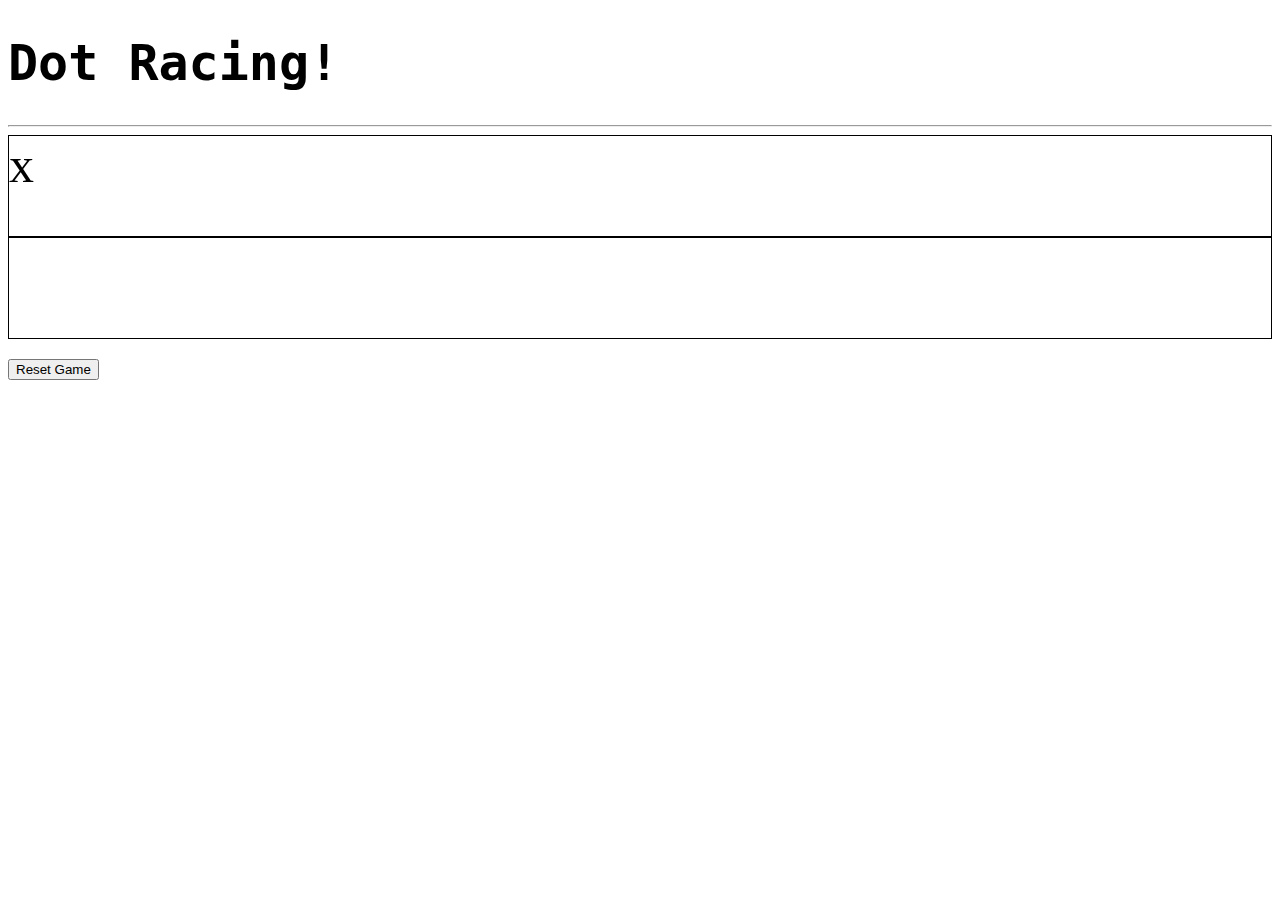
==== game-1/index.html @ 32f5c485 "First commit of game 1" ====
<!DOCTYPE html>
<html lang="en">
<head>
  <meta charset="UTF-8">

  <!-- set viewport to device width to make site responsive -->
  <meta name="viewport" content="width=device-width, initial-scale=1">

  <!-- bootstrap css -->
  <link rel="stylesheet" href="https://maxcdn.bootstrapcdn.com/bootstrap/3.3.5/css/bootstrap.min.css" integrity="sha512-dTfge/zgoMYpP7QbHy4gWMEGsbsdZeCXz7irItjcC3sPUFtf0kuFbDz/ixG7ArTxmDjLXDmezHubeNikyKGVyQ==" crossorigin="anonymous">
  <!-- custom styles -->
  <link rel="stylesheet" type="text/css" href="main.css">

  <title>Dot Racing!</title>
</head>
<body>
  <div class="container text-center">
    <div class="board">
      <div class="col-md-12">
        <h1>Dot Racing!</h1>
        <hr>
      </div>  
      <div class="row">
        <div class="col-xs-12">
          <div class="player">x</div>
        </div>                    
      </div>
      <div class="row">
        <div class="col-xs-12">
          <div class="player"></div>
        </div>                     
      </div>      
    </div>        
  <div class="btn-group">  
   <button type="button" class="btn btn-success btn-lg" id="reset">Reset Game</button>
  </div>   
</div>
  
  <!-- jquery -->
  <script src="http://code.jquery.com/jquery-2.1.4.min.js"></script>


  <script src="https://maxcdn.bootstrapcdn.com/bootstrap/3.3.5/js/bootstrap.min.js" integrity="sha512-K1qjQ+NcF2TYO/eI3M6v8EiNYZfA95pQumfvcVrTHtwQVDG+aHRqLi/ETn2uB+1JqwYqVG3LIvdm9lj6imS/pQ==" crossorigin="anonymous"></script>
  <!-- custom script -->
  <script src="main.js"></script>
</body>
</html>
---- game-1/main.css ----
#board {
  margin-top: 10px;
}

.col-xs-12 {

	height: 100px;
	border: 1px solid black;
}

.box {
  border: 1px solid black;
  height: 100px;
  padding: 38px;
  font-size: 55px;
  font-weight: bold;
}

.btn {
	margin-top:20px;
}

h1 {
	font-family: monospace;
	font-size: 50px;
	font-weight: bold;
}

.player {

	font-size: 50px;
	float: left;

}
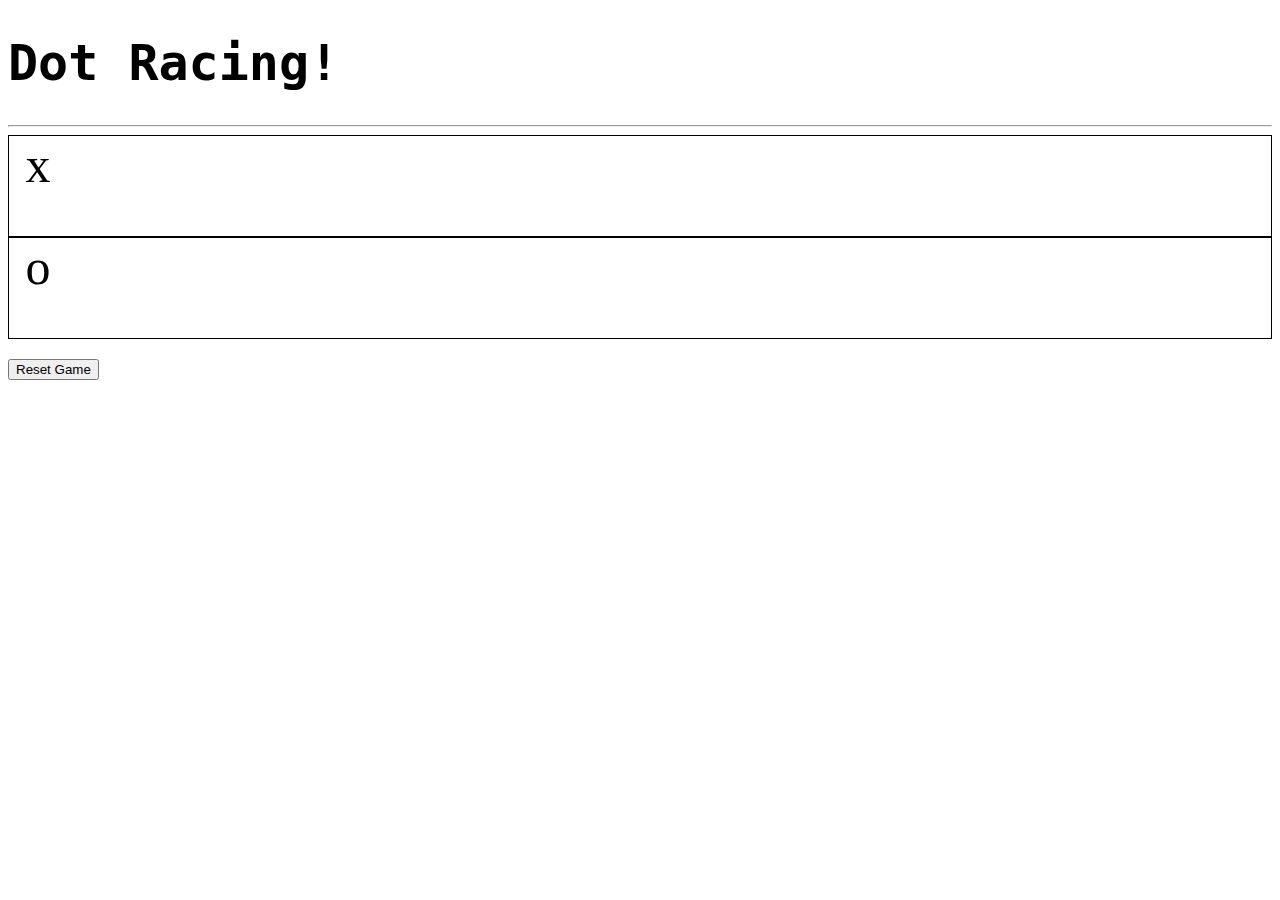
==== commit 77631ac6: "update" ====
--- a/game-1/index.html
+++ b/game-1/index.html
@@ -18,8 +18,7 @@
     <div class="board">
       <div class="col-md-12">
         <h1>Dot Racing!</h1>
-        <hr>
-      </div>  
+        <hr> 
       <div class="row">
         <div class="col-xs-12">
           <div class="player">x</div>
@@ -27,7 +26,7 @@
       </div>
       <div class="row">
         <div class="col-xs-12">
-          <div class="player"></div>
+          <div class="player">o</div>
         </div>                     
       </div>      
     </div>        
--- a/game-1/main.css
+++ b/game-1/main.css
@@ -29,7 +29,8 @@
 .player {
 
 	font-size: 50px;
-	float: left;
+	position: absolute;
+	left: 2%;
 
 }
 
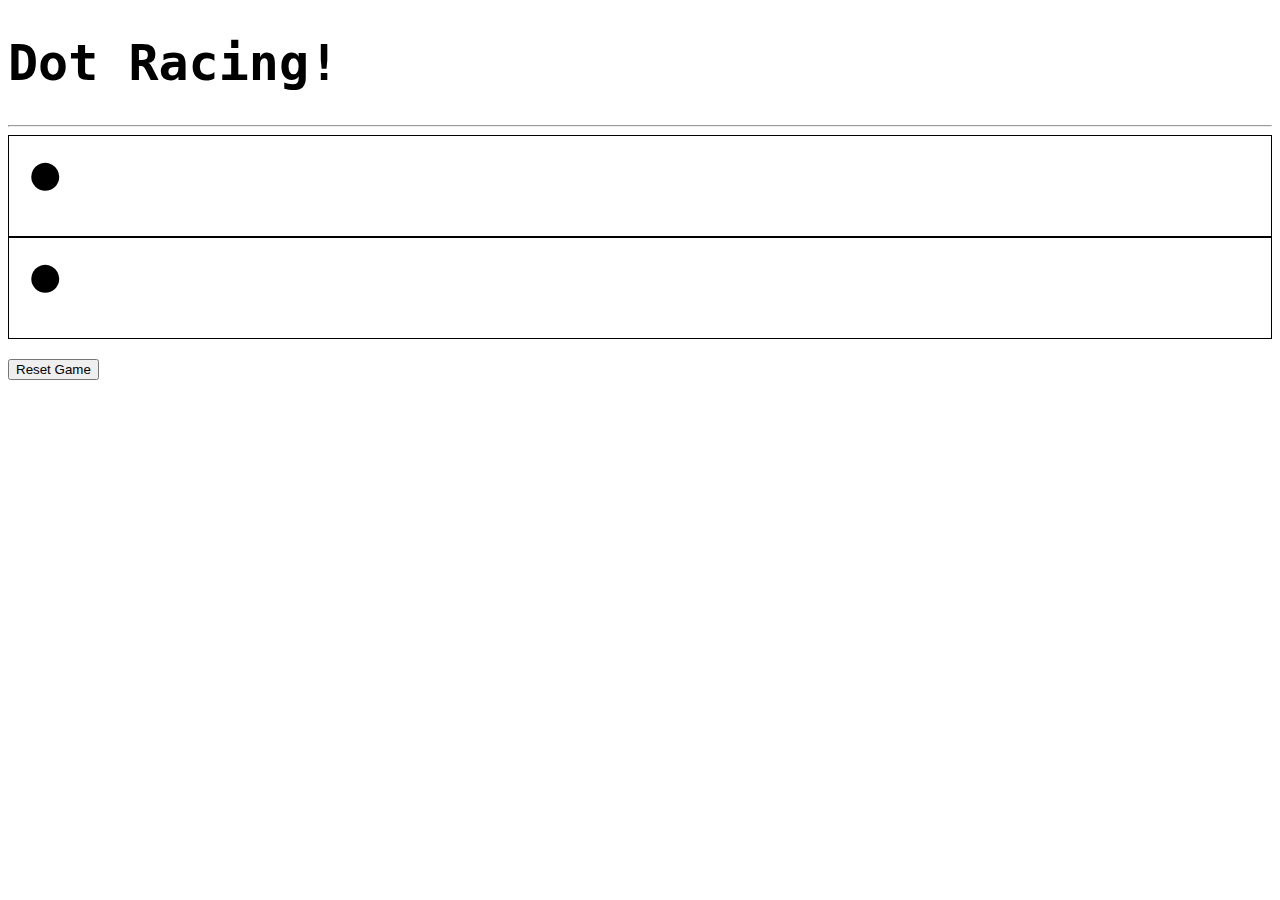
==== commit 810d74c5: "update #3" ====
--- a/game-1/index.html
+++ b/game-1/index.html
@@ -21,12 +21,12 @@
         <hr> 
       <div class="row">
         <div class="col-xs-12">
-          <div class="player">x</div>
+          <div class="player">&#x25cf;</div>               
         </div>                    
       </div>
       <div class="row">
         <div class="col-xs-12">
-          <div class="player">o</div>
+          <div class="player">&#x25cf;</div>          
         </div>                     
       </div>      
     </div>        
--- a/game-1/main.css
+++ b/game-1/main.css
@@ -28,9 +28,10 @@
 
 .player {
 
-	font-size: 50px;
+	font-size: 65px;
 	position: absolute;
 	left: 2%;
 
 }
 
+
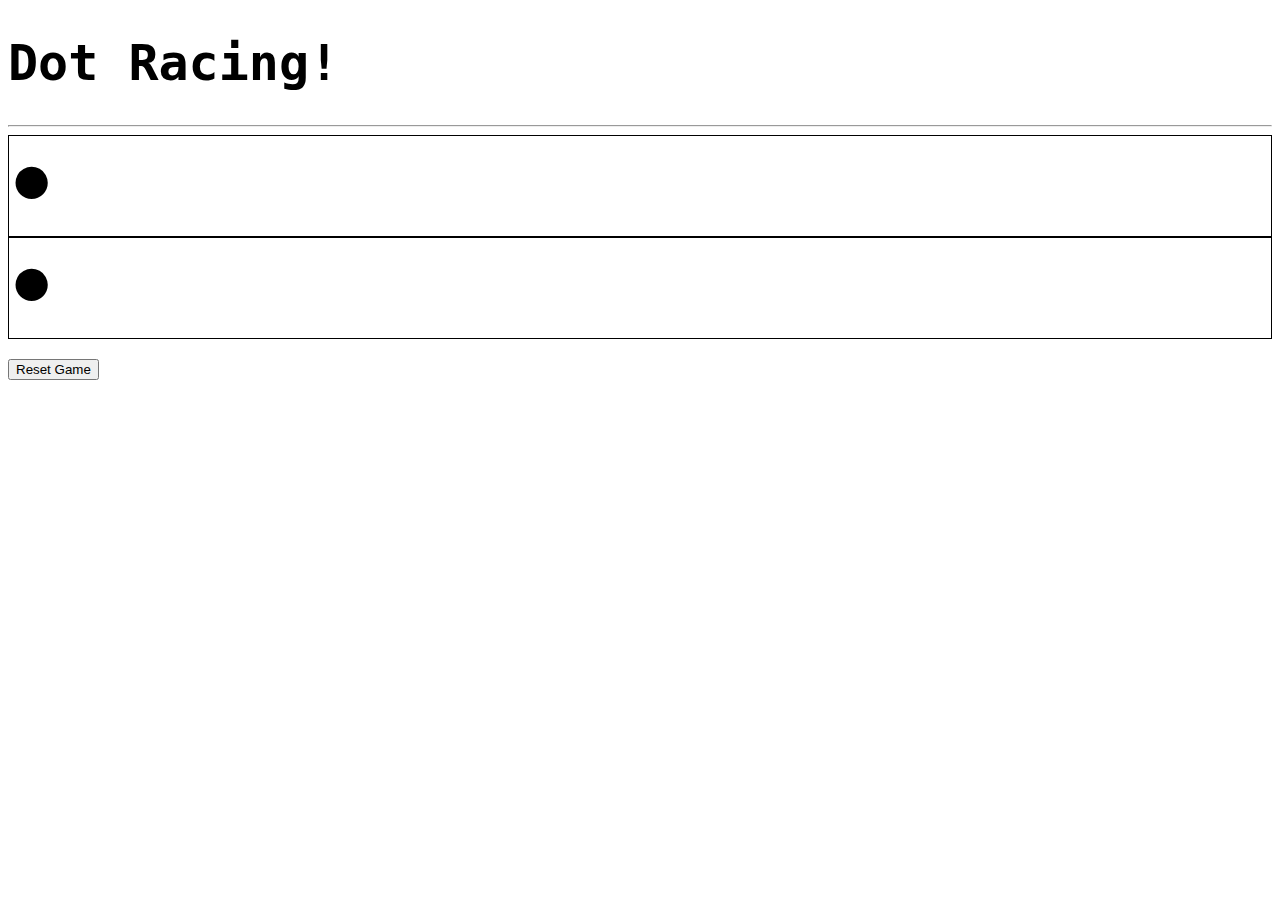
==== commit a8c060c1: "set up comments and finished the player 2 game play." ====
--- a/game-1/index.html
+++ b/game-1/index.html
@@ -21,7 +21,7 @@
         <hr> 
       <div class="row">
         <div class="col-xs-12">
-          <div class="player">&#x25cf;</div>               
+          <div class="player">&#x25cf;</div>             
         </div>                    
       </div>
       <div class="row">
@@ -29,7 +29,10 @@
           <div class="player">&#x25cf;</div>          
         </div>                     
       </div>      
-    </div>        
+    </div> 
+      <div class="row">    
+    <div class="winner"></div>
+    </div>      
   <div class="btn-group">  
    <button type="button" class="btn btn-success btn-lg" id="reset">Reset Game</button>
   </div>   
--- a/game-1/main.css
+++ b/game-1/main.css
@@ -14,6 +14,7 @@
   padding: 38px;
   font-size: 55px;
   font-weight: bold;
+  width: 700px;
 }
 
 .btn {
@@ -27,11 +28,12 @@
 }
 
 .player {
+	font-size: 75px;
+	position: absolute;
+}
 
-	font-size: 65px;
-	position: absolute;
-	left: 2%;
-
+.winner {
+	font-size: 55px;
 }
 
 
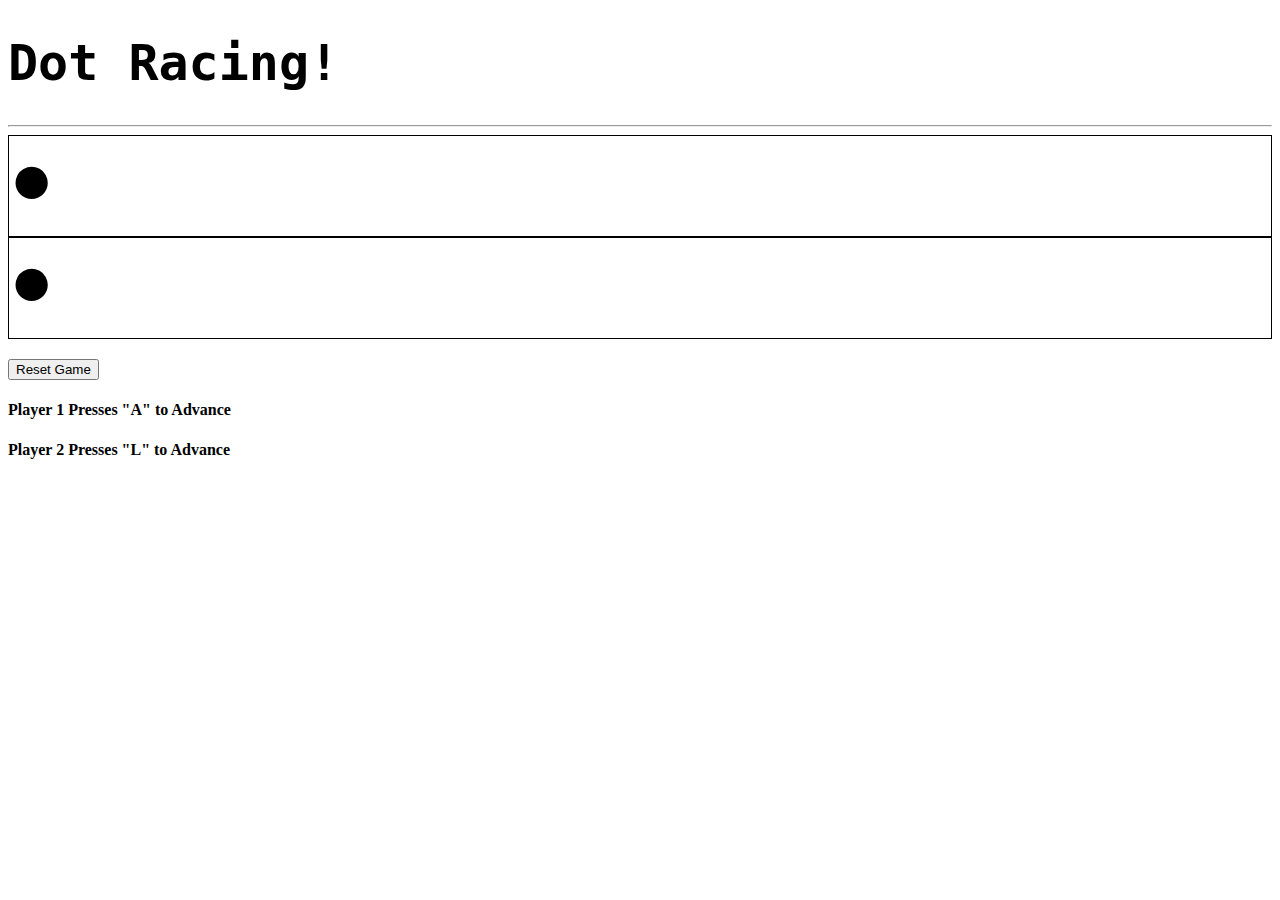
==== commit 18c86b31: "Added a ReadMe, Finalized the gameplay, graphics, and Instructions" ====
--- a/game-1/index.html
+++ b/game-1/index.html
@@ -35,7 +35,9 @@
     </div>      
   <div class="btn-group">  
    <button type="button" class="btn btn-success btn-lg" id="reset">Reset Game</button>
-  </div>   
+  </div>  
+    <p><h4>Player 1 Presses "A" to Advance</h4></p>
+    <p><h4>Player 2 Presses "L" to Advance</h4></p>   
 </div>
   
   <!-- jquery -->
